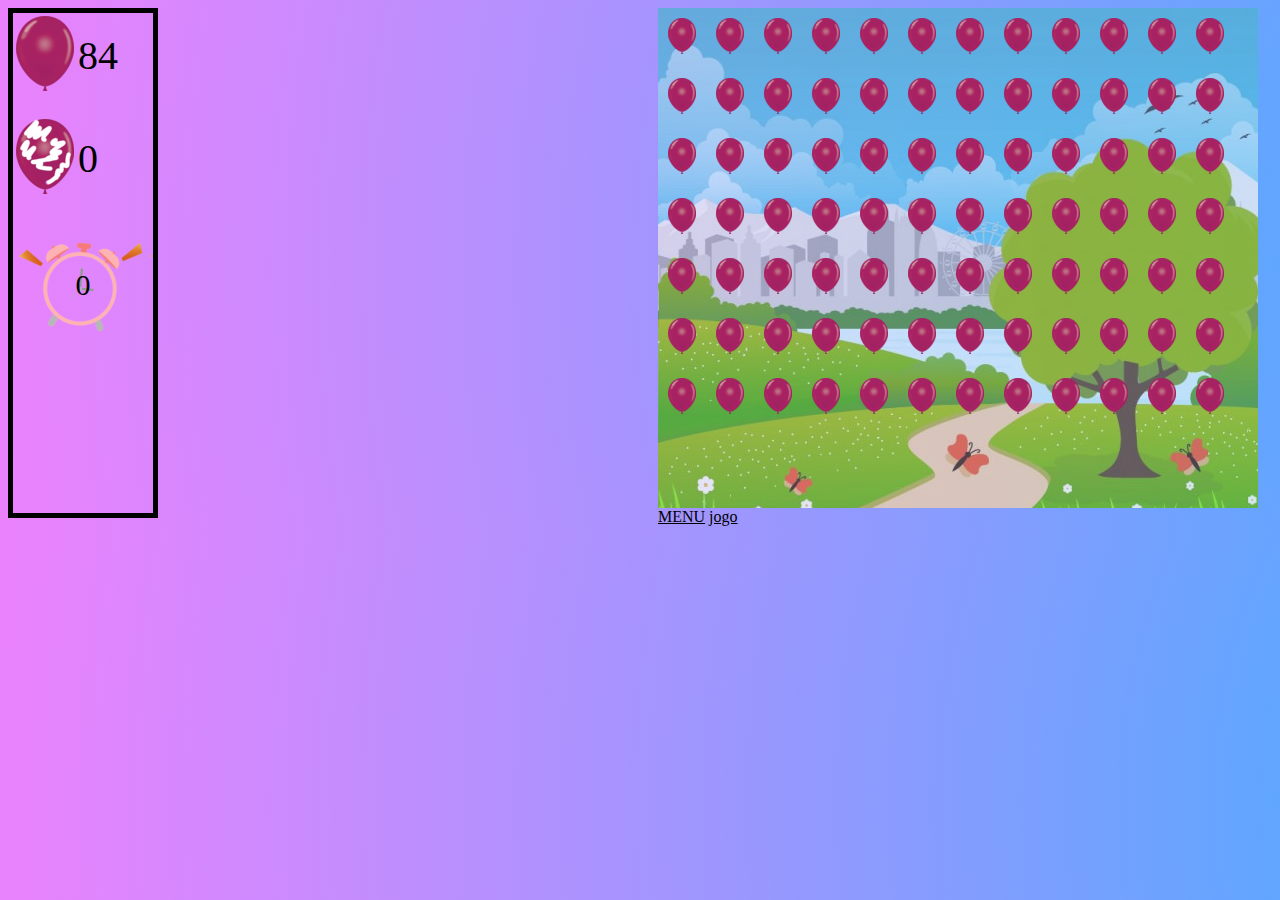
==== jogo.html @ f2ac3c49 "ajustes" ====
<!DOCTYPE HTML>
<html lang="pt-br">
	<head>
		<meta charset="UTF-8">
		<title>Estourando balões</title>
		<link rel="stylesheet" href="style.css">
		<link rel="icon" href="https://cdn4.iconfinder.com/data/icons/circus-and-amusement-park-flat/64/balloon-show-circus-512.png">
		<script src="balloon.js"></script>
	</head>

	<body onload="iniciaJogo()">
		<div id="principal">


			<table>
				<tr>
					<td>
						<img src="imagens/bl.png">
					</td>
					<td>
						<span id="balloon_inteiros"></span>
					</td>
				</tr>
			</table>

			<br>

			<table>
				<tr>
					<td>
						<img src="imagens/blg.png">
					</td>
					<td>
						<span id="balloon_estourados"></span>
					</td>
				</tr>
			</table>

			<br>

			<table id="cronometro-tabela">
				<tr>
					<td class="cronometro">
						<span id="cronometro"></span>
					</td>
				</tr>
			</table>
		</div>

		<div id="jogo">

		</div>
<div class="banner">   
    <a href="menu.html" class="a2"> MENU</a>
    <a href="index.html" class="a2"> jogo</a>
  
</div>
	</body>
	
</html>
---- style.css ----
body{
    background: 
    -webkit-radial-gradient(140%, 
                            circle cover, 
                            #29b4ff 0%,
                            #ec82fd 100%);  
}


#principal{
    float: left;
    width: auto;
    height: 500px;
    border: solid 5px #000;
    margin-right: 500px; 
}

#cronometro-tabela{
    width: 140px;
    height: 132px;
}

.cronometro{
    background: url('imagens/plin(1).png');
    text-align: center;
}

#cronometro{
    color: #000 ;
    font-size: 30px;

}

#balloon_inteiros{
    font-size: 40px;
}

#balloon_estourados{
    font-size: 40px;
}

#jogo{
    float: left;
    width: 600px;
    height: 500px;
    background: url('imagens/cenario.png');
    
}

a{
width:900px;
height:600px;
color:black;
}
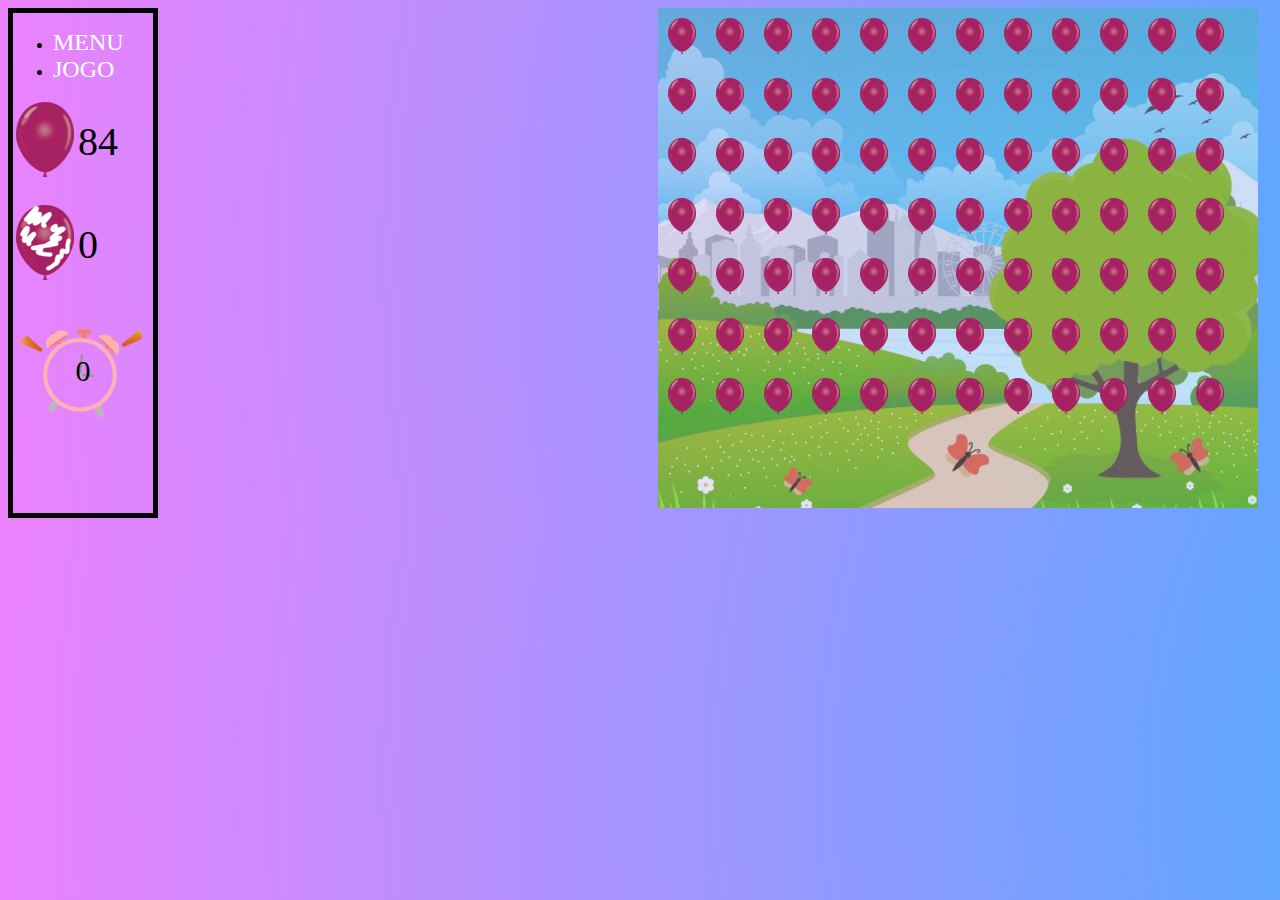
==== commit bcb0b81e: "css do menu" ====
--- a/jogo.html
+++ b/jogo.html
@@ -10,7 +10,10 @@
 
 	<body onload="iniciaJogo()">
 		<div id="principal">
-
+ <ul>
+ 	<li><a href="index.html" class="a2"> MENU</a></li>
+    <li><a href="play.html" class="a2"> JOGO</a></li>
+  </ul>
 
 			<table>
 				<tr>
@@ -50,10 +53,6 @@
 		<div id="jogo">
 
 		</div>
-<div class="banner">   
-    <a href="menu.html" class="a2"> MENU</a>
-    <a href="index.html" class="a2"> jogo</a>
-  
 </div>
 	</body>
 	
--- a/style.css
+++ b/style.css
@@ -45,10 +45,68 @@
     height: 500px;
     background: url('imagens/cenario.png');
     
+
 }
 
-a{
-width:900px;
-height:600px;
-color:black;
-}+.a2{
+    text-decoration: none;
+    text-decoration: none;
+    color:#5f7a06;
+    color: #FFF;
+    font-size: 150%;
+    font-size: 150%;
+    margin-right:5%;
+    margin-right:10%;
+    font-family: 'AkzidenzGrotesk BQ Bold';
+    font-family: 'OpenSans-Bold';
+
+
+
+}
+
+.banner{
+    position: absolute;
+    left: 100px;
+    top: 0px;
+    z-index: -1;
+}
+.banner{
+    text-align: left;
+    padding-top: 30%;
+    padding-left: 10%;
+}
+
+
+
+h3{
+    color: #000;
+    font-size: 30pt;
+    margin-right:15%;
+    margin-right:20%;
+    font-family: 'OpenSans-Bold';
+    padding-top:2%;
+    padding-left: 45%;
+}
+
+#nivel_jogo{
+    border-radius: 5px;
+    padding-top: 1%;
+    padding-left:5%;
+    display: inline-block;
+    border: 2px solid #000;
+    border-radius: 5px;
+    box-sizing: border-box;
+    margin-right: 5%;
+    margin-left: 45%;
+font-family: 'Arial';
+font-size: 16pt;
+
+}
+
+element {
+
+    margin: 10px;
+    top: -20px;
+    position: relative;
+
+}
